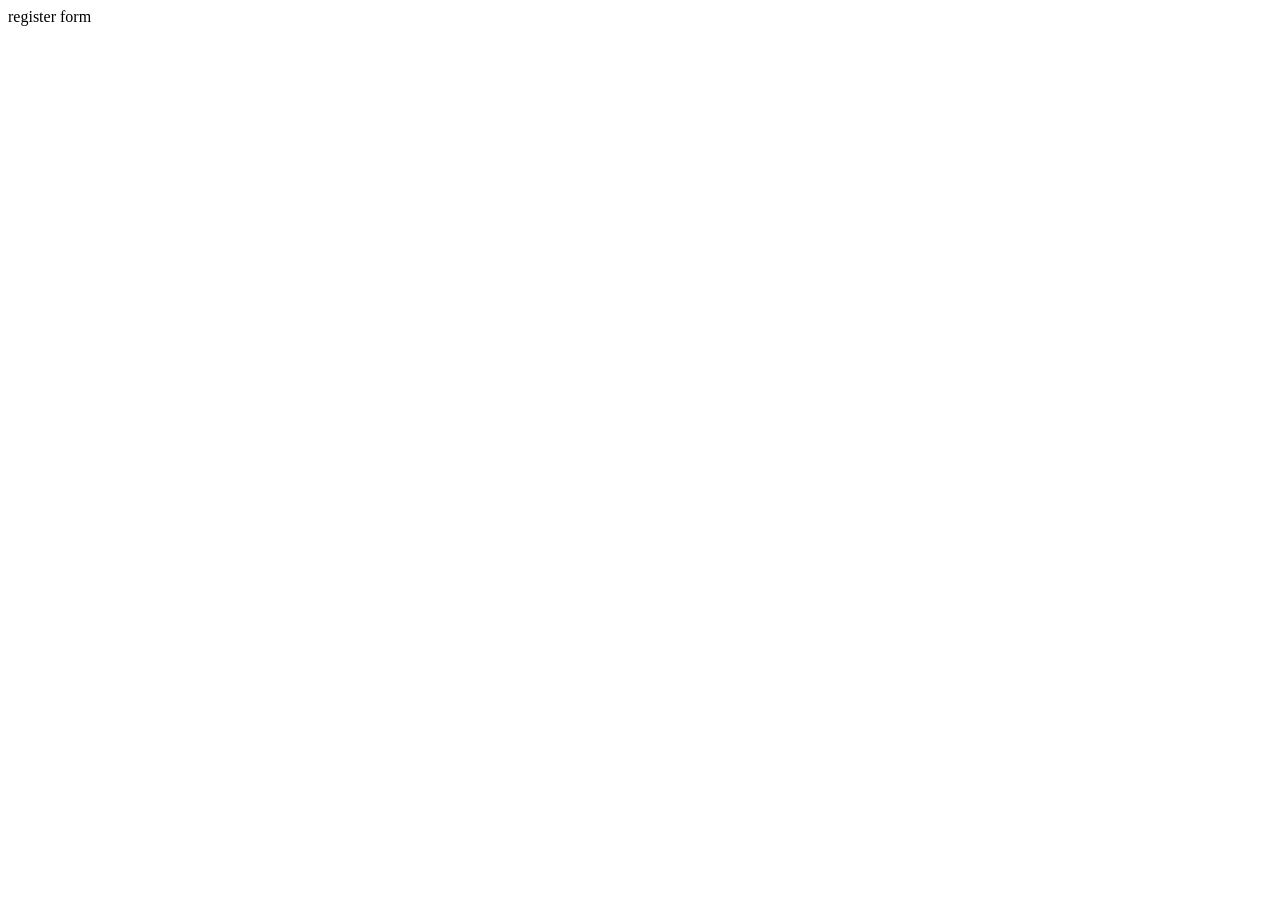
==== register.html @ 58c92bb1 "add register.html" ====
<!DOCTYPE html>
<html lang="en">
<head>
    <meta charset="UTF-8">
    <meta name="viewport" content="width=device-width, initial-scale=1.0">
    <title>Document</title>
</head>
<body>
    <div>
        register form
    </div> 
</body>
</html>
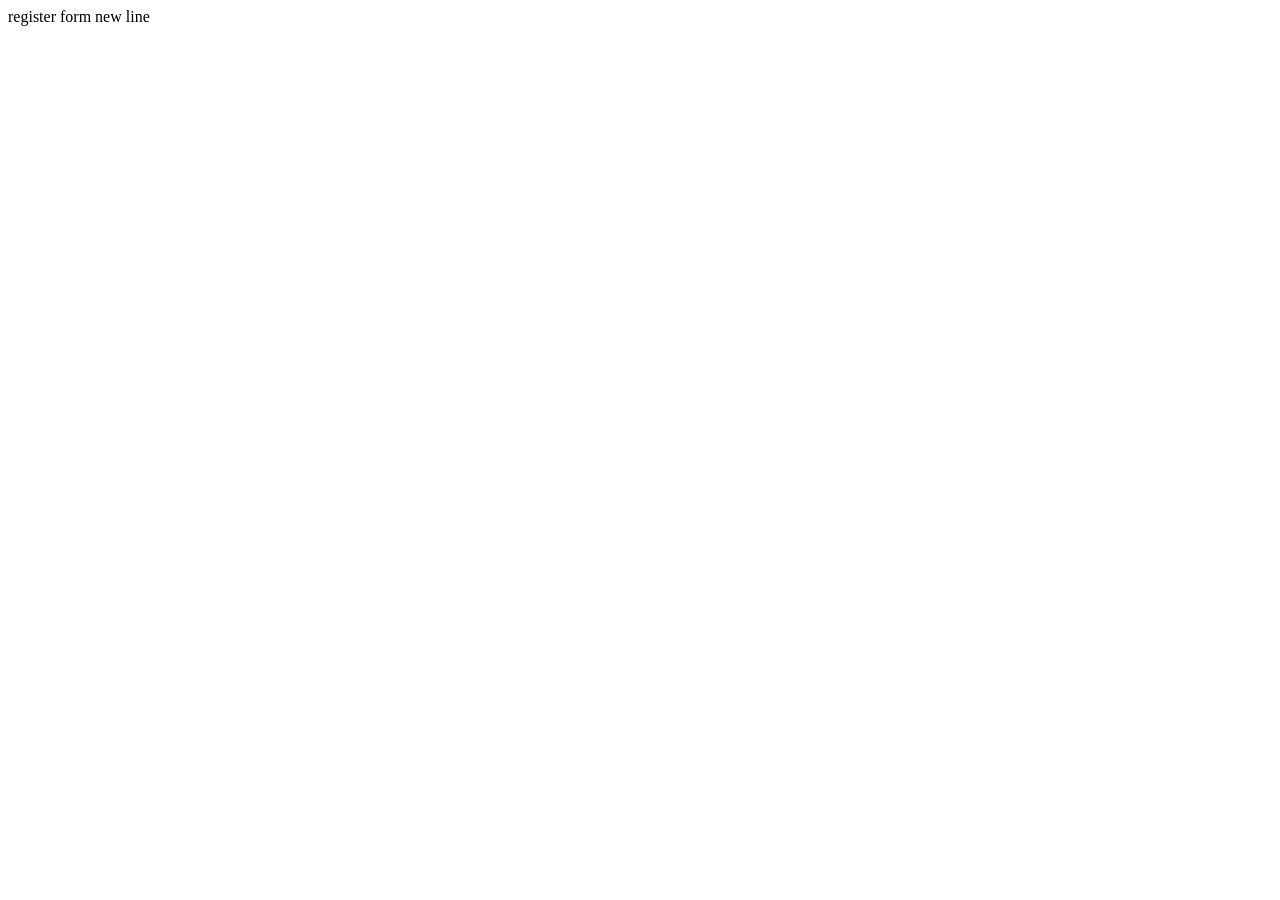
==== commit 512b65b6: "update index.html and register.html" ====
--- a/register.html
+++ b/register.html
@@ -8,6 +8,7 @@
 <body>
     <div>
         register form
+        new line
     </div> 
 </body>
 </html>
